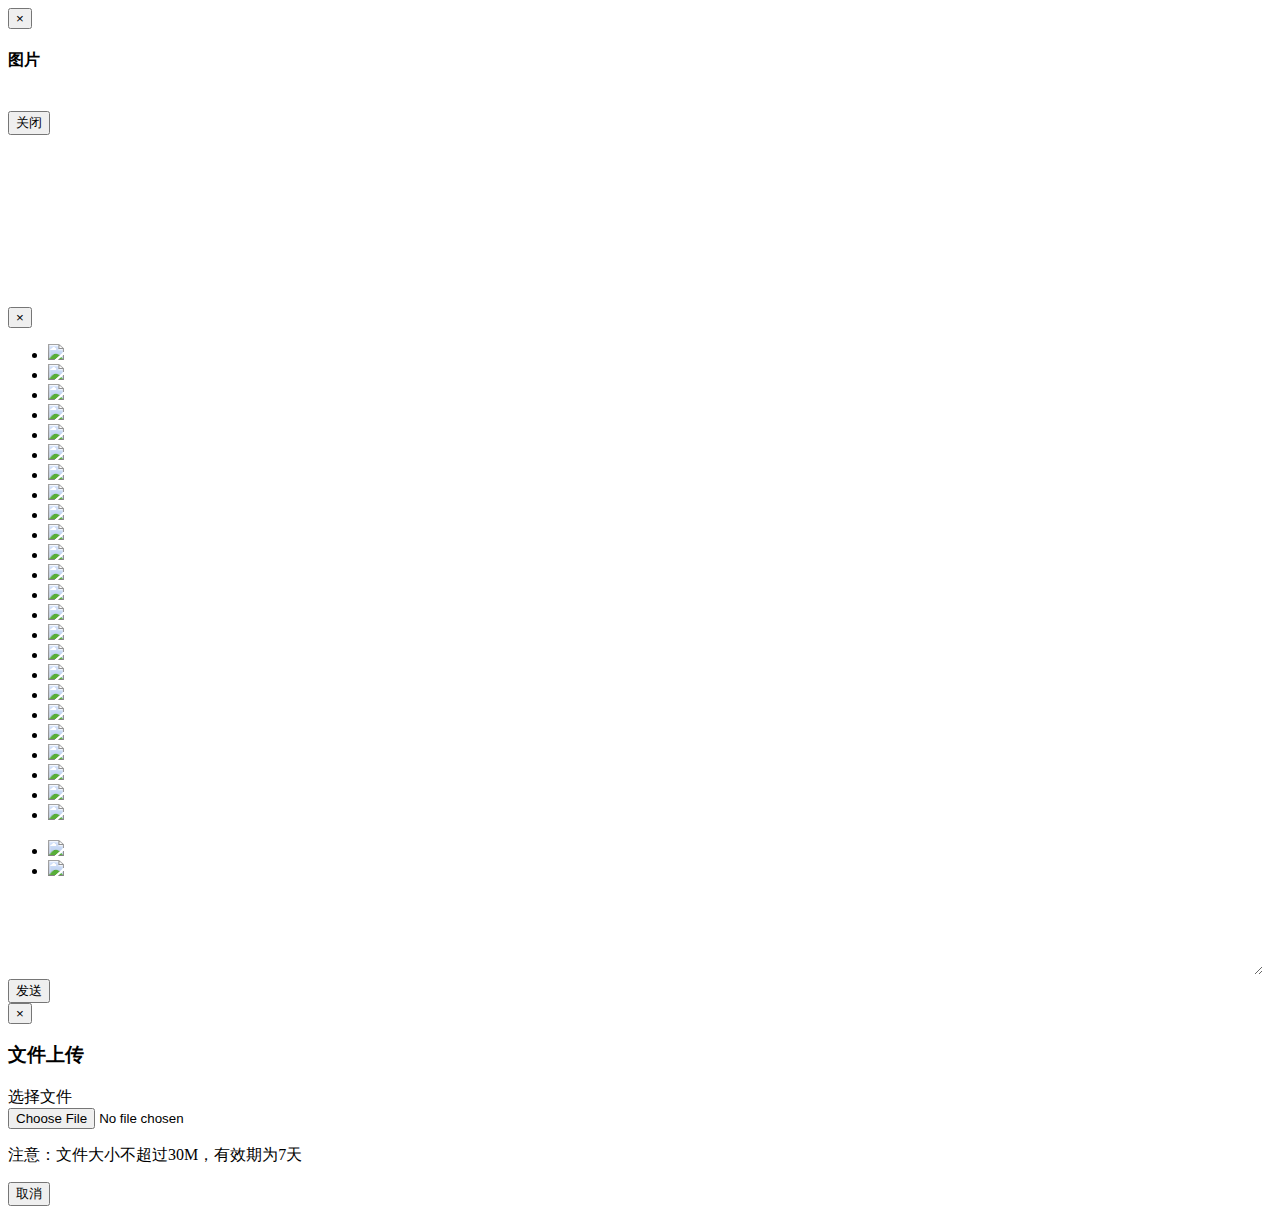
==== src/main/resources/static/chatroom.html @ 57173dc4 "能够聊天了，但是每次部署的时候需要修改一下数据库密码以及建立webSocket连接的地址" ====
﻿<!DOCTYPE html>
<html>
<head>
    <meta http-equiv="Content-Type" content="text/html; charset=utf-8"/>
    <title>摸鱼聊天室</title>
    <link rel="icon" href="/cr/img/chat.ico" type="image/x-icon"/>
    <link rel="stylesheet" type="text/css" href="/cr/css/canvas-nest.css">
    <link rel="stylesheet" type="text/css" href="/cr/css/chatroom.css">
    <link rel="stylesheet" type="text/css" href="/cr/css/common/layui.css">
    <link rel="stylesheet" type="text/css" href="/cr/css/common/bootstrap.min.css">
    <link rel="stylesheet" type="text/css" href="/cr/css/common/fileinput.min.css">
</head>
<body>
<!--原图-->
<div class="modal fade" id="imgModal" tabindex="-1" role="dialog" aria-labelledby="myModalLabel">
    <div class="modal-dialog modal-lg" role="document">
        <div class="modal-content">
            <div class="modal-header">
                <button type="button" class="close" data-dismiss="modal" aria-label="Close"><span aria-hidden="true">&times;</span></button>
                <h4 class="modal-title" id="myModalLabel">图片</h4>
            </div>
            <div class="modal-body">
                <img id="original-img" src="" />
            </div>
            <div class="modal-footer">
                <button type="button" class="btn btn-primary" data-dismiss="modal">关闭</button>
            </div>
        </div>
    </div>
</div>

<!--背景-->
<canvas id="canvas"></canvas>
<div class="text"></div>

<!--聊天框-->
<div class="qqBox">
    <div class="BoxHead">
        <div class="headImg">
            <img id="avatarUrl" src=""/>
        </div>
        <div id="username" class="internetName"></div>
        <button class="close logout" onclick="logout()">&times;</button>
    </div>
    <div class="context">
        <div class="conLeft">
            <ul>

            </ul>
        </div>
        <div class="conRight">
            <div class="Righthead">
                <div class="headName"></div>
            </div>
            <div class="RightCont">
                <ul class="newsList-temp"></ul>
                <ul class="newsList">

                </ul>
            </div>
            <div class="RightFoot">
                <div class="emjon">
                    <ul>
                        <li><img src="img/emoji/emoji_01.png"></li>
                        <li><img src="img/emoji/emoji_02.png"></li>
                        <li><img src="img/emoji/emoji_03.png"></li>
                        <li><img src="img/emoji/emoji_04.png"></li>
                        <li><img src="img/emoji/emoji_05.png"></li>
                        <li><img src="img/emoji/emoji_06.png"></li>
                        <li><img src="img/emoji/emoji_07.png"></li>
                        <li><img src="img/emoji/emoji_08.png"></li>
                        <li><img src="img/emoji/emoji_09.png"></li>
                        <li><img src="img/emoji/emoji_10.png"></li>
                        <li><img src="img/emoji/emoji_11.png"></li>
                        <li><img src="img/emoji/emoji_12.png"></li>
                        <li><img src="img/emoji/emoji_13.png"></li>
                        <li><img src="img/emoji/emoji_14.png"></li>
                        <li><img src="img/emoji/emoji_15.png"></li>
                        <li><img src="img/emoji/emoji_16.png"></li>
                        <li><img src="img/emoji/emoji_17.png"></li>
                        <li><img src="img/emoji/emoji_18.png"></li>
                        <li><img src="img/emoji/emoji_19.png"></li>
                        <li><img src="img/emoji/emoji_20.png"></li>
                        <li><img src="img/emoji/emoji_21.png"></li>
                        <li><img src="img/emoji/emoji_22.png"></li>
                        <li><img src="img/emoji/emoji_23.png"></li>
                        <li><img src="img/emoji/emoji_24.png"></li>
                    </ul>
                </div>
                <div class="footTop">
                    <ul>
                        <li class="ExP">
                            <img src="img/emoji.jpg">
                        </li>
                        <li class="file-upload">
                            <a data-toggle="modal" data-target="#upload-modal" data-backdrop="static">
                                <img src="img/upload.jpg">
                            </a>
                        </li>
                    </ul>
                </div>
                <div class="inputBox">
                    <input id="toUserId" type="hidden">
                    <input id="toGroupId" type="hidden">
                    <textarea id="dope" style="width: 99%;height: 75px; border: none;outline: none;" name="" rows=""
                              cols="">
                    </textarea>
                    <button title="按下回车可发送" class="sendBtn">发送</button>
                </div>
            </div>
        </div>
    </div>
    <div class="modal fade" id="upload-modal">
        <div class="modal-dialog">
            <div class="modal-content">
                <div class="modal-header">
                    <button class="close" data-dismiss="modal">&times;</button>
                    <h3 class="modal-title text-primary">文件上传</h3>
                </div>
                <div class="modal-body">
                    <form class="form-horizontal">
                        <div class="form-group">
                            <label class="col-sm-3 control-label">选择文件</label>
                            <div class="col-sm-9">
                                <input type="file" name="file"
                                       class="col-sm-9 myfile"/>
                                <p class="help-block">注意：文件大小不超过30M，有效期为7天</p>
                            </div>
                        </div>
                    </form>
                </div>
                <div class="modal-footer">
                    <button id="upload-cancel" class="btn btn-sm btn-muted" data-dismiss="modal">
                        <i class="glyphicon glyphicon-remove"></i> 取消
                    </button>
                </div>
            </div>
        </div>
    </div>
</div>


<script type="text/javascript" src="/cr/js/common/jquery-1.9.1.min.js"></script>
<script type="text/javascript" src="/cr/js/common/jquery.actual.min.js"></script>
<script type="text/javascript" src="/cr/js/common/bootstrap.min.js"></script>
<script type="text/javascript" src="/cr/js/common/fileinput.min.js"></script>
<script type="text/javascript" src="/cr/js/common/zh.js"></script>
<script type="text/javascript" src="/cr/js/chatroom.js"></script>
<script type="text/javascript" src="/cr/js/canvas-nest.js"></script>
<script type="text/javascript">
    setSentMessageMap();
    init();
</script>

<script>
    // 预览图片（暂时未使用）
    function previewImg(file) {
        const reader = new FileReader();
        reader.onload = function (event) {
            const base64Url = event.target.result;
            $('#dope').append('<img src="' + base64Url +'">');
        };
        reader.readAsDataURL(file);
    }

    // 上传图片
    function uploadFile(file) {
        const formData = new FormData();
        formData.append('file', file);
        formData.append('userId', window.userId);
        const xhr = new XMLHttpRequest();
        xhr.onload = function () {
            if (xhr.status !== 200) {
                alert(xhr.responseText);
                return;
            }
            const json = JSON.parse(xhr.responseText);
            sendImg(json);
        };
        xhr.open('POST', '/cr/file/upload', true);
        xhr.send(formData);
    }

    // 绑定粘贴图片的事件
    document.addEventListener('paste', function (event) {
        const items = event.clipboardData && event.clipboardData.items;
        let file;

        if (items && items.length) {
            // 检索剪切板items
            for (let i = 0; i < items.length; i++) {
                if (items[i].type.indexOf('image') !== -1) {
                    file = items[i].getAsFile();
                    uploadFile(file);
                    break;
                }
            }
        }
    });
</script>
</body>
</html>
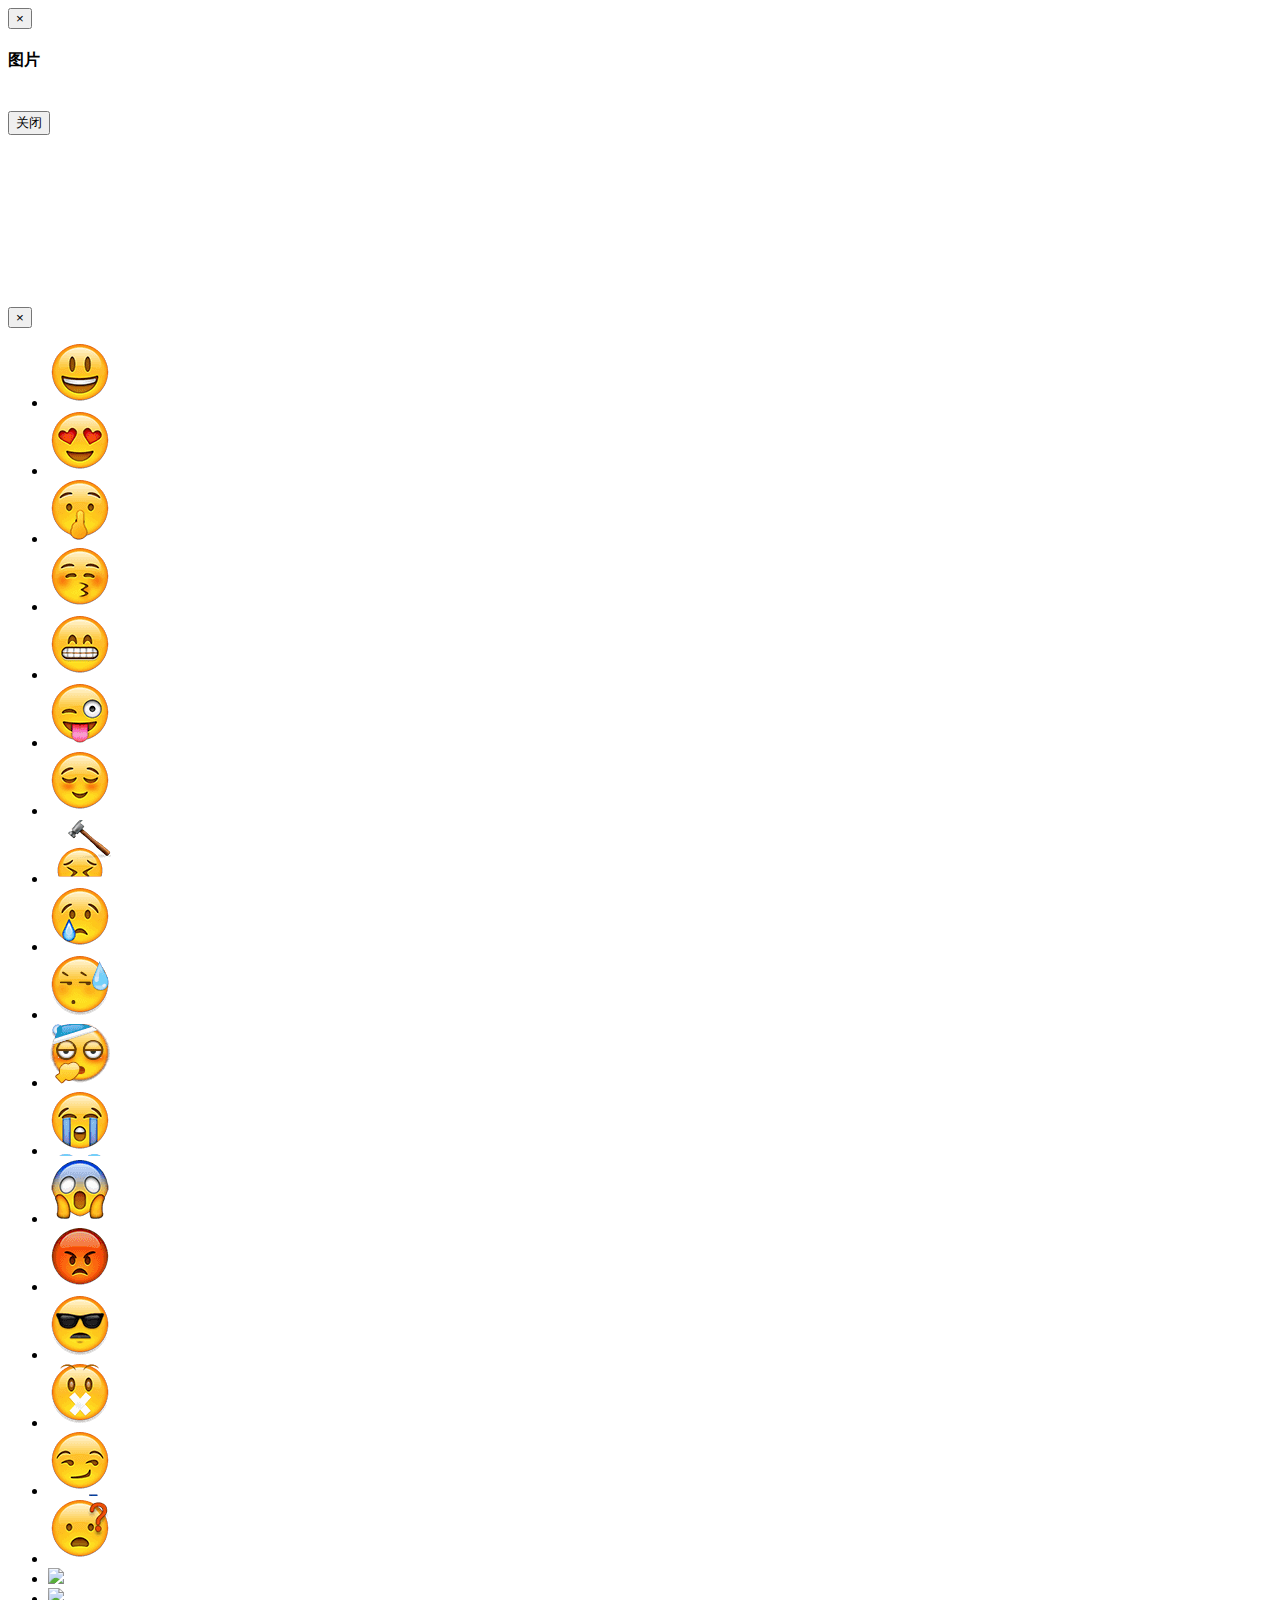
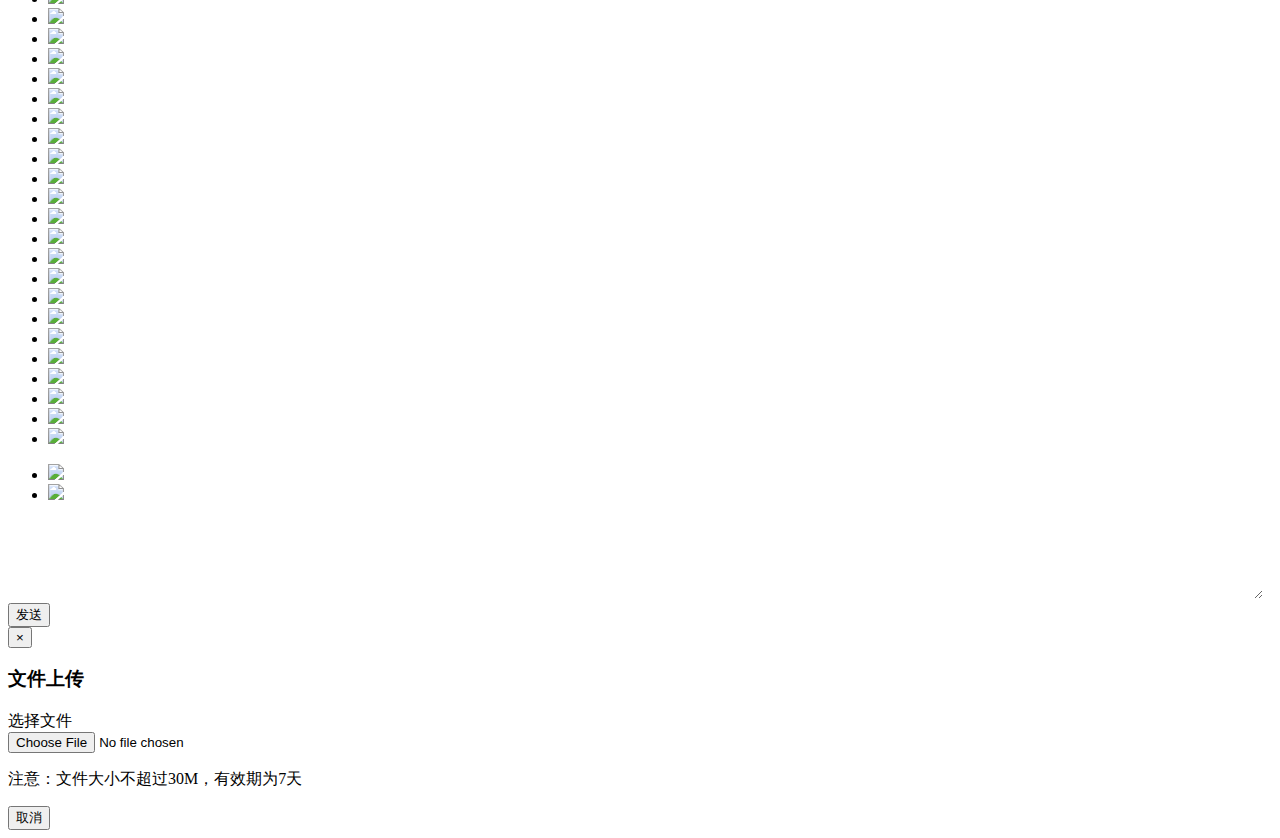
==== commit 8c5c3003: "新增表情包" ====
--- a/src/main/resources/static/chatroom.html
+++ b/src/main/resources/static/chatroom.html
@@ -2,7 +2,7 @@
 <html>
 <head>
     <meta http-equiv="Content-Type" content="text/html; charset=utf-8"/>
-    <title>摸鱼聊天室</title>
+    <title>聊天室</title>
     <link rel="icon" href="/cr/img/chat.ico" type="image/x-icon"/>
     <link rel="stylesheet" type="text/css" href="/cr/css/canvas-nest.css">
     <link rel="stylesheet" type="text/css" href="/cr/css/chatroom.css">
@@ -61,6 +61,24 @@
             <div class="RightFoot">
                 <div class="emjon">
                     <ul>
+                        <li><img src="img/emoji/more/f-1.png"></li>
+                        <li><img src="img/emoji/more/f-2.png"></li>
+                        <li><img src="img/emoji/more/f-3.png"></li>
+                        <li><img src="img/emoji/more/f-4.png"></li>
+                        <li><img src="img/emoji/more/f-7.png"></li>
+                        <li><img src="img/emoji/more/f-8.png"></li>
+                        <li><img src="img/emoji/more/f-9.png"></li>
+                        <li><img src="img/emoji/more/f-29.png"></li>
+                        <li><img src="img/emoji/more/f-32.png"></li>
+                        <li><img src="img/emoji/more/f-36.png"></li>
+                        <li><img src="img/emoji/more/f-40.png"></li>
+                        <li><img src="img/emoji/more/f-42.png"></li>
+                        <li><img src="img/emoji/more/f-44.png"></li>
+                        <li><img src="img/emoji/more/f-45.png"></li>
+                        <li><img src="img/emoji/more/f-46.png"></li>
+                        <li><img src="img/emoji/more/f-47.png"></li>
+                        <li><img src="img/emoji/more/f-50.png"></li>
+                        <li><img src="img/emoji/more/f-55.png"></li>
                         <li><img src="img/emoji/emoji_01.png"></li>
                         <li><img src="img/emoji/emoji_02.png"></li>
                         <li><img src="img/emoji/emoji_03.png"></li>
@@ -174,8 +192,8 @@
                 alert(xhr.responseText);
                 return;
             }
-            const json = JSON.parse(xhr.responseText);
-            sendImg(json);
+            const result = JSON.parse(xhr.responseText);
+            sendImg(result.id);
         };
         xhr.open('POST', '/cr/file/upload', true);
         xhr.send(formData);
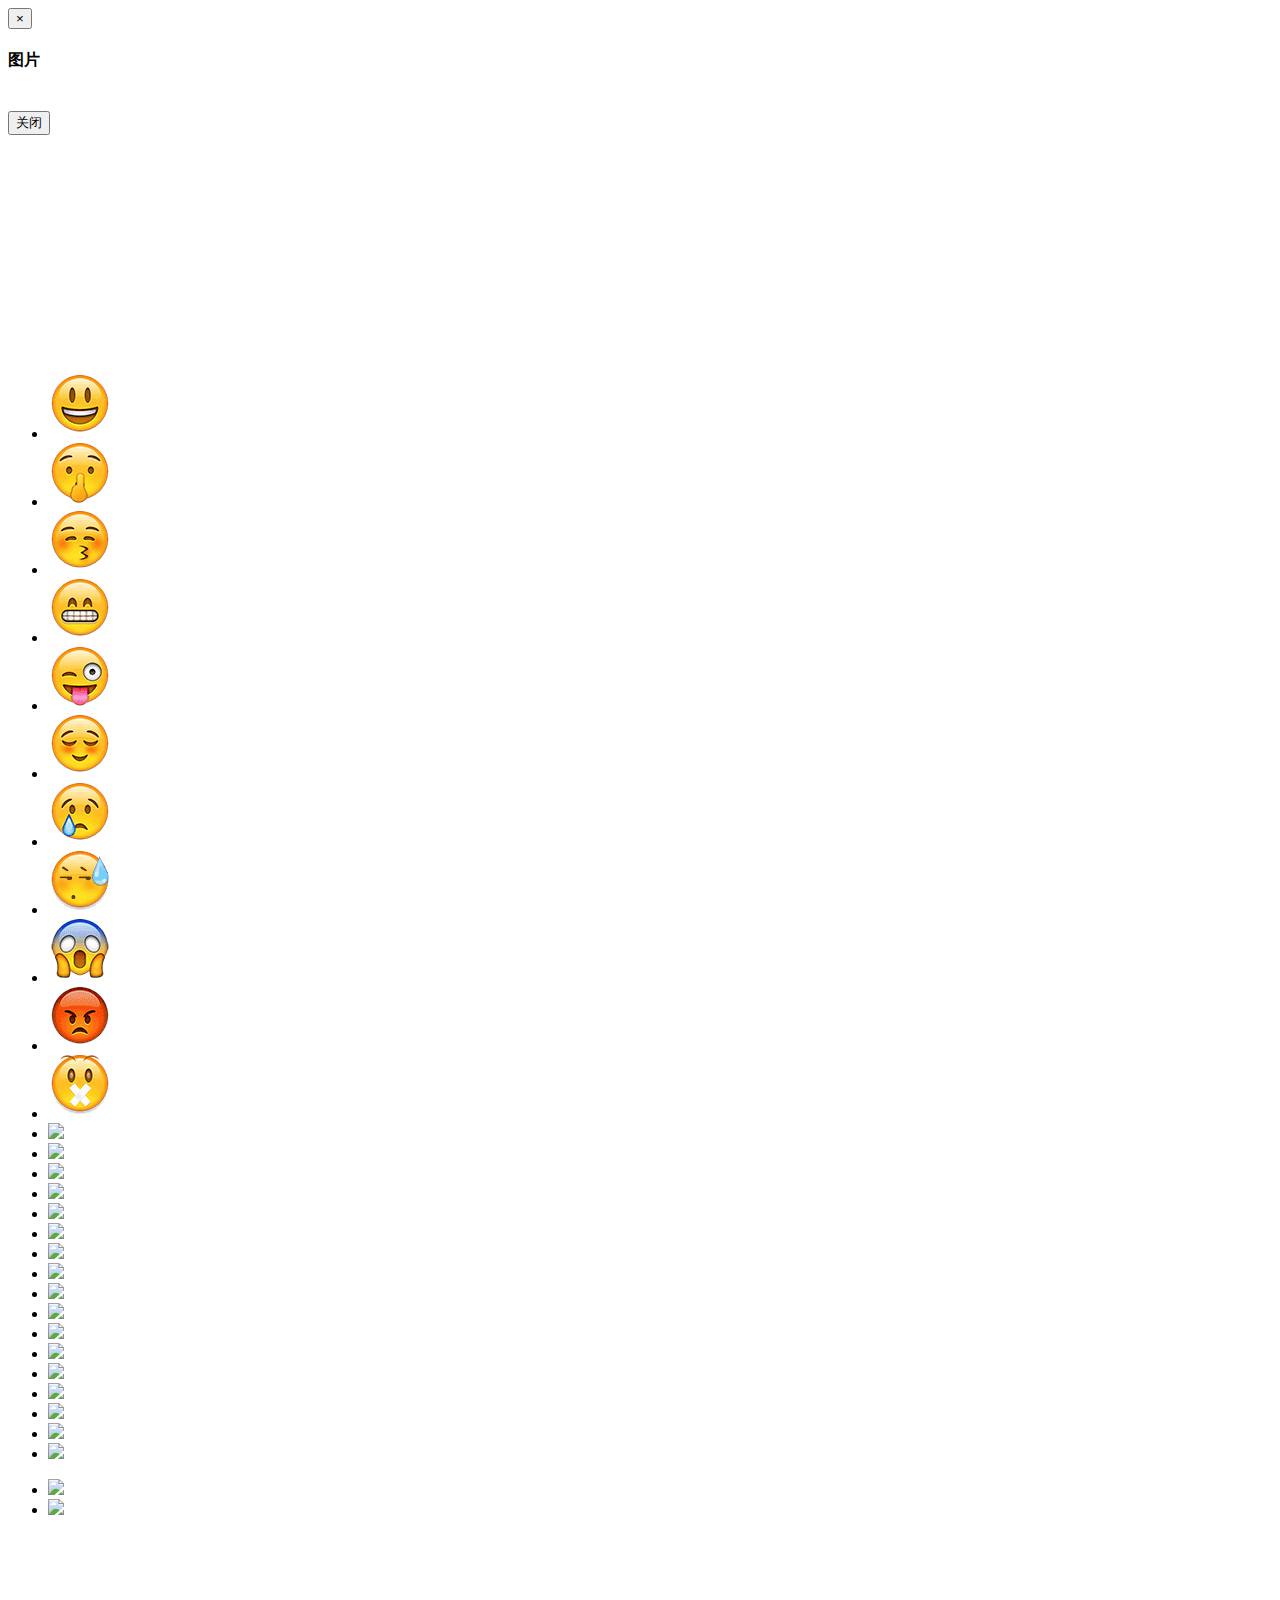
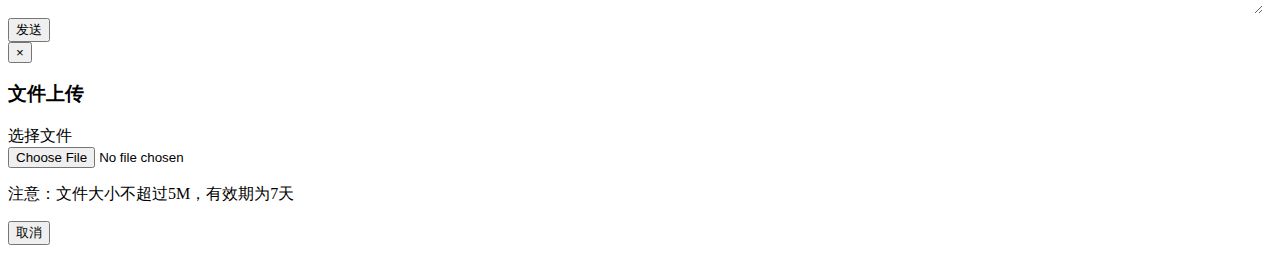
==== commit 62853af3: "update" ====
--- a/src/main/resources/static/chatroom.html
+++ b/src/main/resources/static/chatroom.html
@@ -40,7 +40,7 @@
             <img id="avatarUrl" src=""/>
         </div>
         <div id="username" class="internetName"></div>
-        <button class="close logout" onclick="logout()">&times;</button>
+        <div id="onlineNumber" style="height: 52px;line-height: 52px;color: white;margin-left: 530px;"></div>
     </div>
     <div class="context">
         <div class="conLeft">
@@ -62,41 +62,27 @@
                 <div class="emjon">
                     <ul>
                         <li><img src="img/emoji/more/f-1.png"></li>
-                        <li><img src="img/emoji/more/f-2.png"></li>
                         <li><img src="img/emoji/more/f-3.png"></li>
                         <li><img src="img/emoji/more/f-4.png"></li>
                         <li><img src="img/emoji/more/f-7.png"></li>
                         <li><img src="img/emoji/more/f-8.png"></li>
                         <li><img src="img/emoji/more/f-9.png"></li>
-                        <li><img src="img/emoji/more/f-29.png"></li>
                         <li><img src="img/emoji/more/f-32.png"></li>
                         <li><img src="img/emoji/more/f-36.png"></li>
-                        <li><img src="img/emoji/more/f-40.png"></li>
-                        <li><img src="img/emoji/more/f-42.png"></li>
                         <li><img src="img/emoji/more/f-44.png"></li>
                         <li><img src="img/emoji/more/f-45.png"></li>
-                        <li><img src="img/emoji/more/f-46.png"></li>
                         <li><img src="img/emoji/more/f-47.png"></li>
-                        <li><img src="img/emoji/more/f-50.png"></li>
-                        <li><img src="img/emoji/more/f-55.png"></li>
-                        <li><img src="img/emoji/emoji_01.png"></li>
                         <li><img src="img/emoji/emoji_02.png"></li>
-                        <li><img src="img/emoji/emoji_03.png"></li>
                         <li><img src="img/emoji/emoji_04.png"></li>
                         <li><img src="img/emoji/emoji_05.png"></li>
                         <li><img src="img/emoji/emoji_06.png"></li>
                         <li><img src="img/emoji/emoji_07.png"></li>
                         <li><img src="img/emoji/emoji_08.png"></li>
-                        <li><img src="img/emoji/emoji_09.png"></li>
                         <li><img src="img/emoji/emoji_10.png"></li>
-                        <li><img src="img/emoji/emoji_11.png"></li>
                         <li><img src="img/emoji/emoji_12.png"></li>
                         <li><img src="img/emoji/emoji_13.png"></li>
                         <li><img src="img/emoji/emoji_14.png"></li>
-                        <li><img src="img/emoji/emoji_15.png"></li>
                         <li><img src="img/emoji/emoji_16.png"></li>
-                        <li><img src="img/emoji/emoji_17.png"></li>
-                        <li><img src="img/emoji/emoji_18.png"></li>
                         <li><img src="img/emoji/emoji_19.png"></li>
                         <li><img src="img/emoji/emoji_20.png"></li>
                         <li><img src="img/emoji/emoji_21.png"></li>
@@ -142,7 +128,7 @@
                             <div class="col-sm-9">
                                 <input type="file" name="file"
                                        class="col-sm-9 myfile"/>
-                                <p class="help-block">注意：文件大小不超过30M，有效期为7天</p>
+                                <p class="help-block">注意：文件大小不超过5M，有效期为7天</p>
                             </div>
                         </div>
                     </form>
